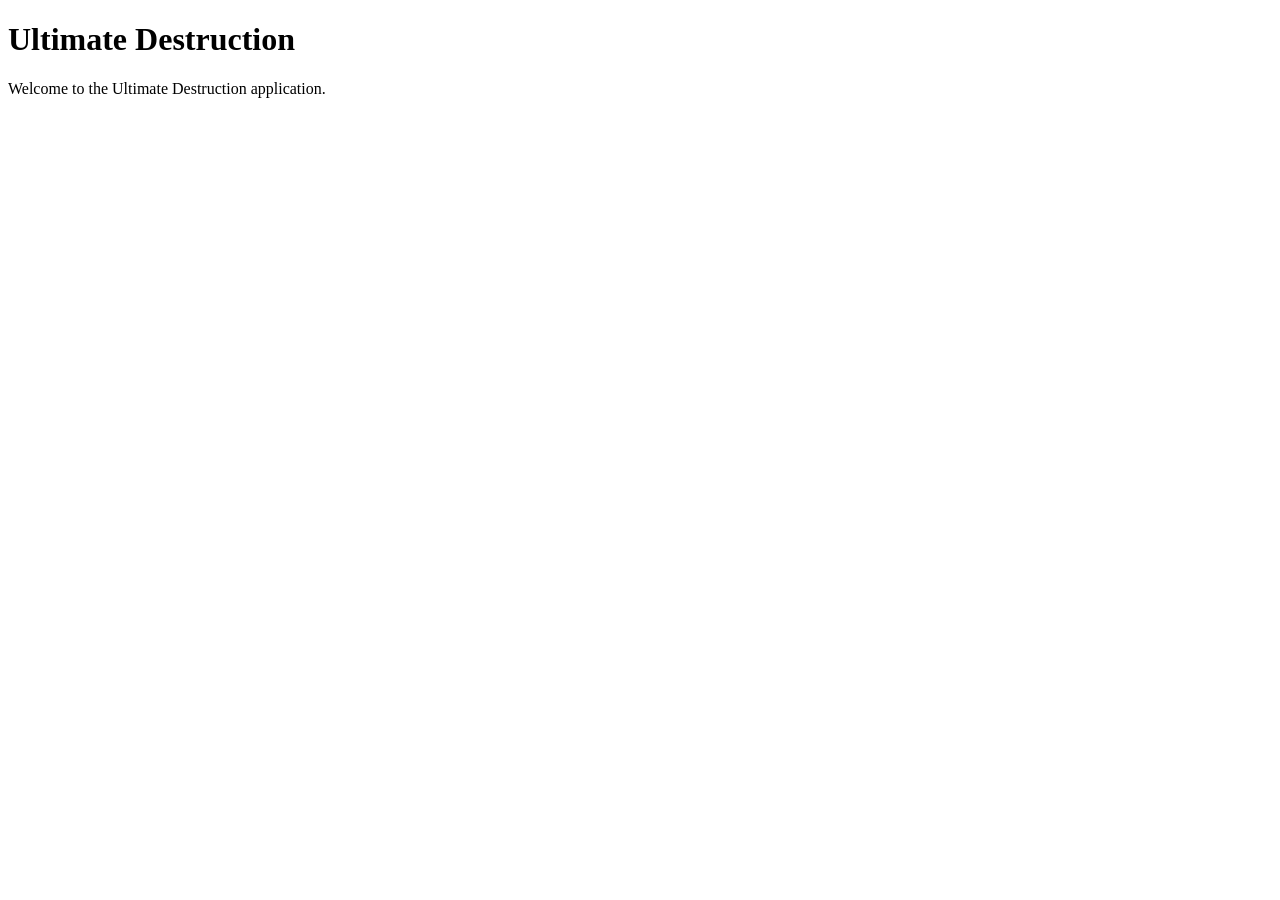
==== index.html @ 25bab602 "Add index.html file" ====
<!DOCTYPE html>
<html lang="en">
<head>
    <meta charset="UTF-8">
    <meta name="viewport" content="width=device-width, initial-scale=1.0">
    <title>Ultimate Destruction</title>
    <link rel="stylesheet" href="styles.css">
</head>
<body>
    <div class="container">
        <h1>Ultimate Destruction</h1>
        <p>Welcome to the Ultimate Destruction application.</p>
        <div id="app"></div>
    </div>
    <script src="utils.js"></script>
    <script src="script.js"></script>
</body>
</html>
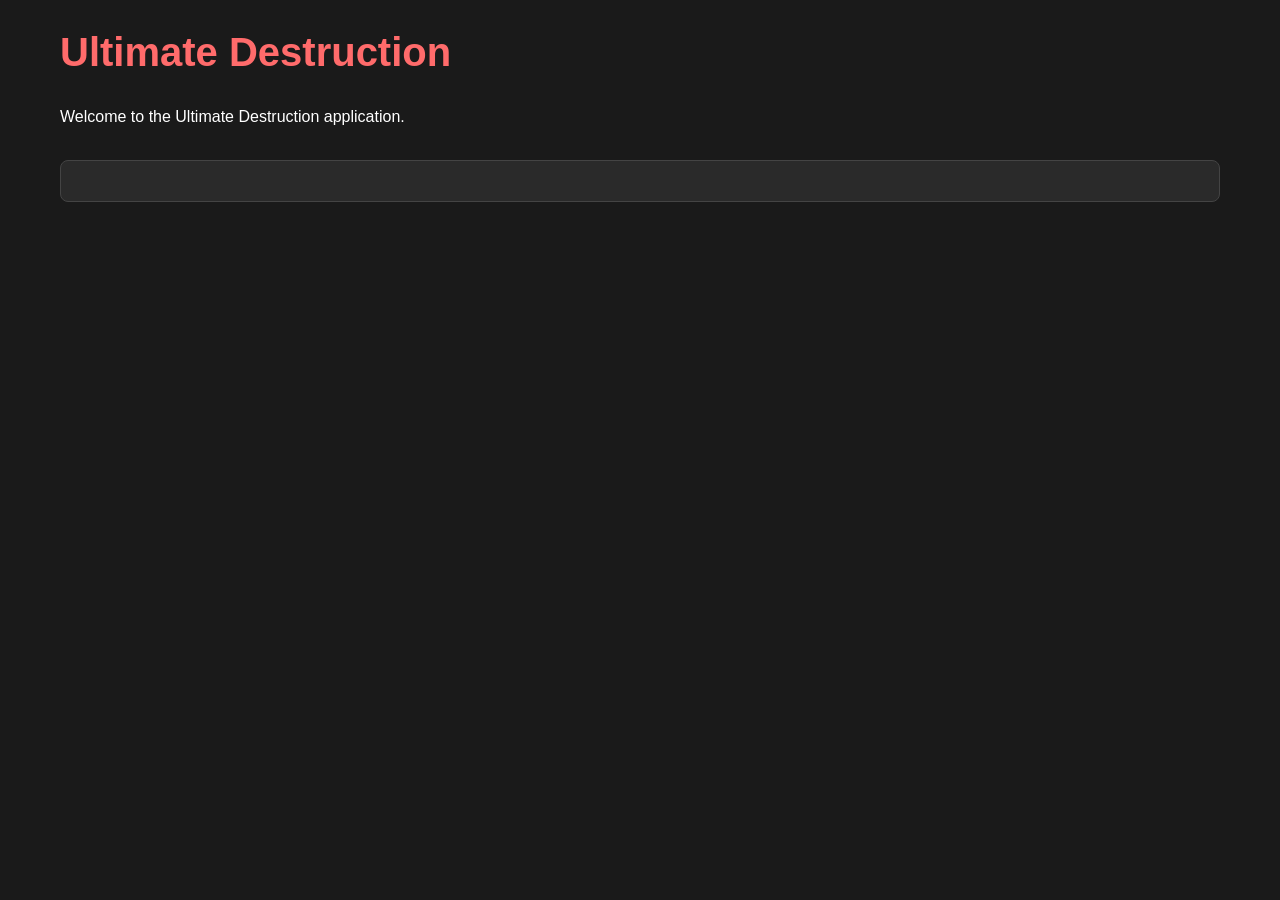
==== commit 61886d3e: "Clean up: Remove root-level files except README, move folder contents to root" ====
--- a/index.html
+++ b/index.html
@@ -15,4 +15,4 @@
     <script src="utils.js"></script>
     <script src="script.js"></script>
 </body>
-</html>
+</html>
--- a/styles.css
+++ b/styles.css
@@ -0,0 +1,38 @@
+/* Global Styles */
+* {
+    margin: 0;
+    padding: 0;
+    box-sizing: border-box;
+}
+
+body {
+    font-family: 'Segoe UI', Tahoma, Geneva, Verdana, sans-serif;
+    background-color: #1a1a1a;
+    color: #ffffff;
+    line-height: 1.6;
+}
+
+.container {
+    max-width: 1200px;
+    margin: 0 auto;
+    padding: 20px;
+}
+
+h1 {
+    font-size: 2.5rem;
+    margin-bottom: 20px;
+    color: #ff6b6b;
+}
+
+p {
+    font-size: 1rem;
+    margin-bottom: 15px;
+}
+
+#app {
+    margin-top: 30px;
+    padding: 20px;
+    background-color: #2a2a2a;
+    border-radius: 8px;
+    border: 1px solid #444;
+}
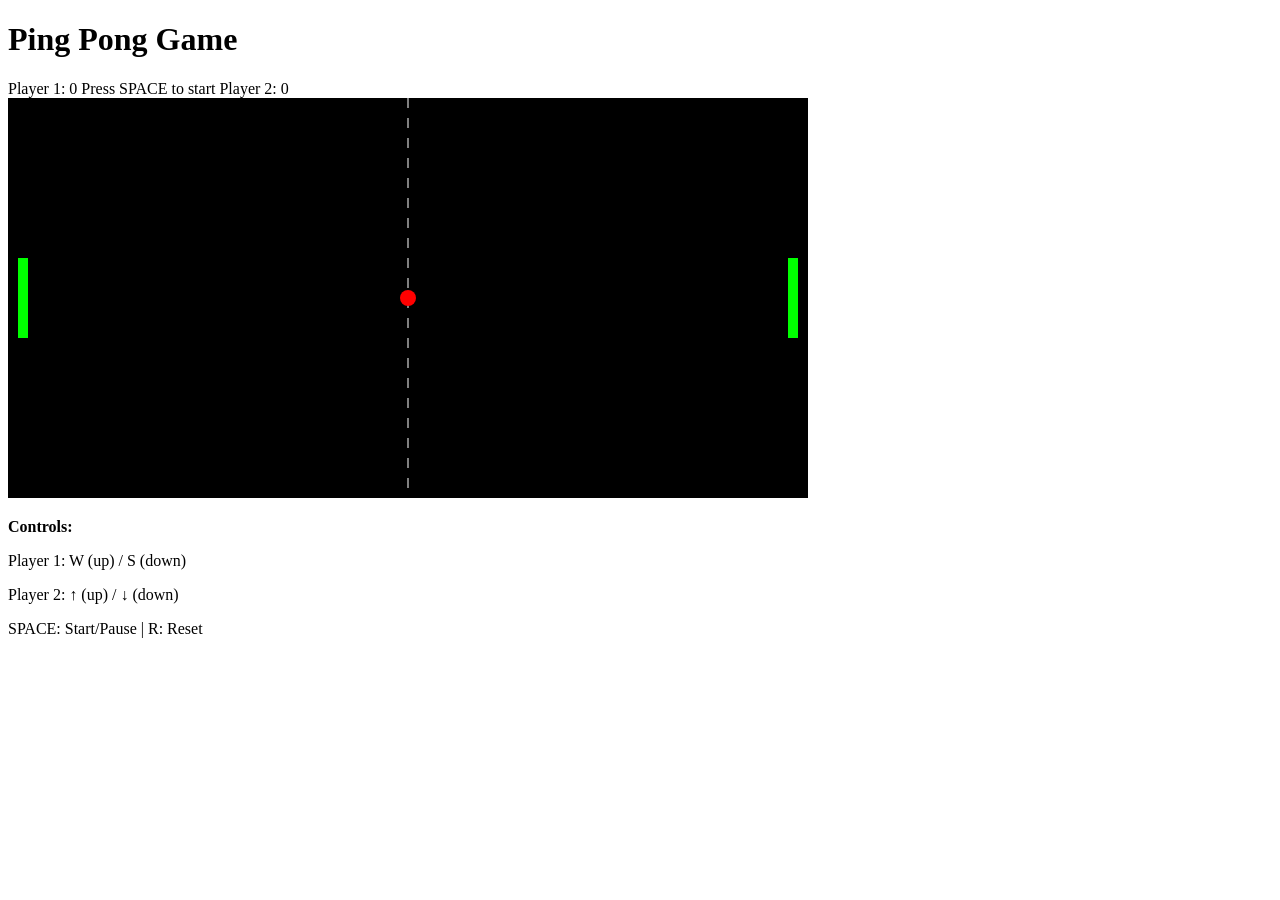
==== commit ca9a0137: "Fix: Add proper game elements to HTML (canvas, score displays, status)" ====
--- a/index.html
+++ b/index.html
@@ -3,16 +3,27 @@
 <head>
     <meta charset="UTF-8">
     <meta name="viewport" content="width=device-width, initial-scale=1.0">
-    <title>Ultimate Destruction</title>
-    <link rel="stylesheet" href="styles.css">
+    <title>Ping Pong Game</title>
+    <link rel="stylesheet" href="style.css">
 </head>
 <body>
     <div class="container">
-        <h1>Ultimate Destruction</h1>
-        <p>Welcome to the Ultimate Destruction application.</p>
-        <div id="app"></div>
+        <h1>Ping Pong Game</h1>
+        <div class="game-info">
+            <div class="score-container">
+                <span>Player 1: <span id="score1">0</span></span>
+                <span id="status">Press SPACE to start</span>
+                <span>Player 2: <span id="score2">0</span></span>
+            </div>
+        </div>
+        <canvas id="gameCanvas" width="800" height="400"></canvas>
+        <div class="controls">
+            <p><strong>Controls:</strong></p>
+            <p>Player 1: W (up) / S (down)</p>
+            <p>Player 2: ↑ (up) / ↓ (down)</p>
+            <p>SPACE: Start/Pause | R: Reset</p>
+        </div>
     </div>
-    <script src="utils.js"></script>
     <script src="script.js"></script>
 </body>
 </html>
